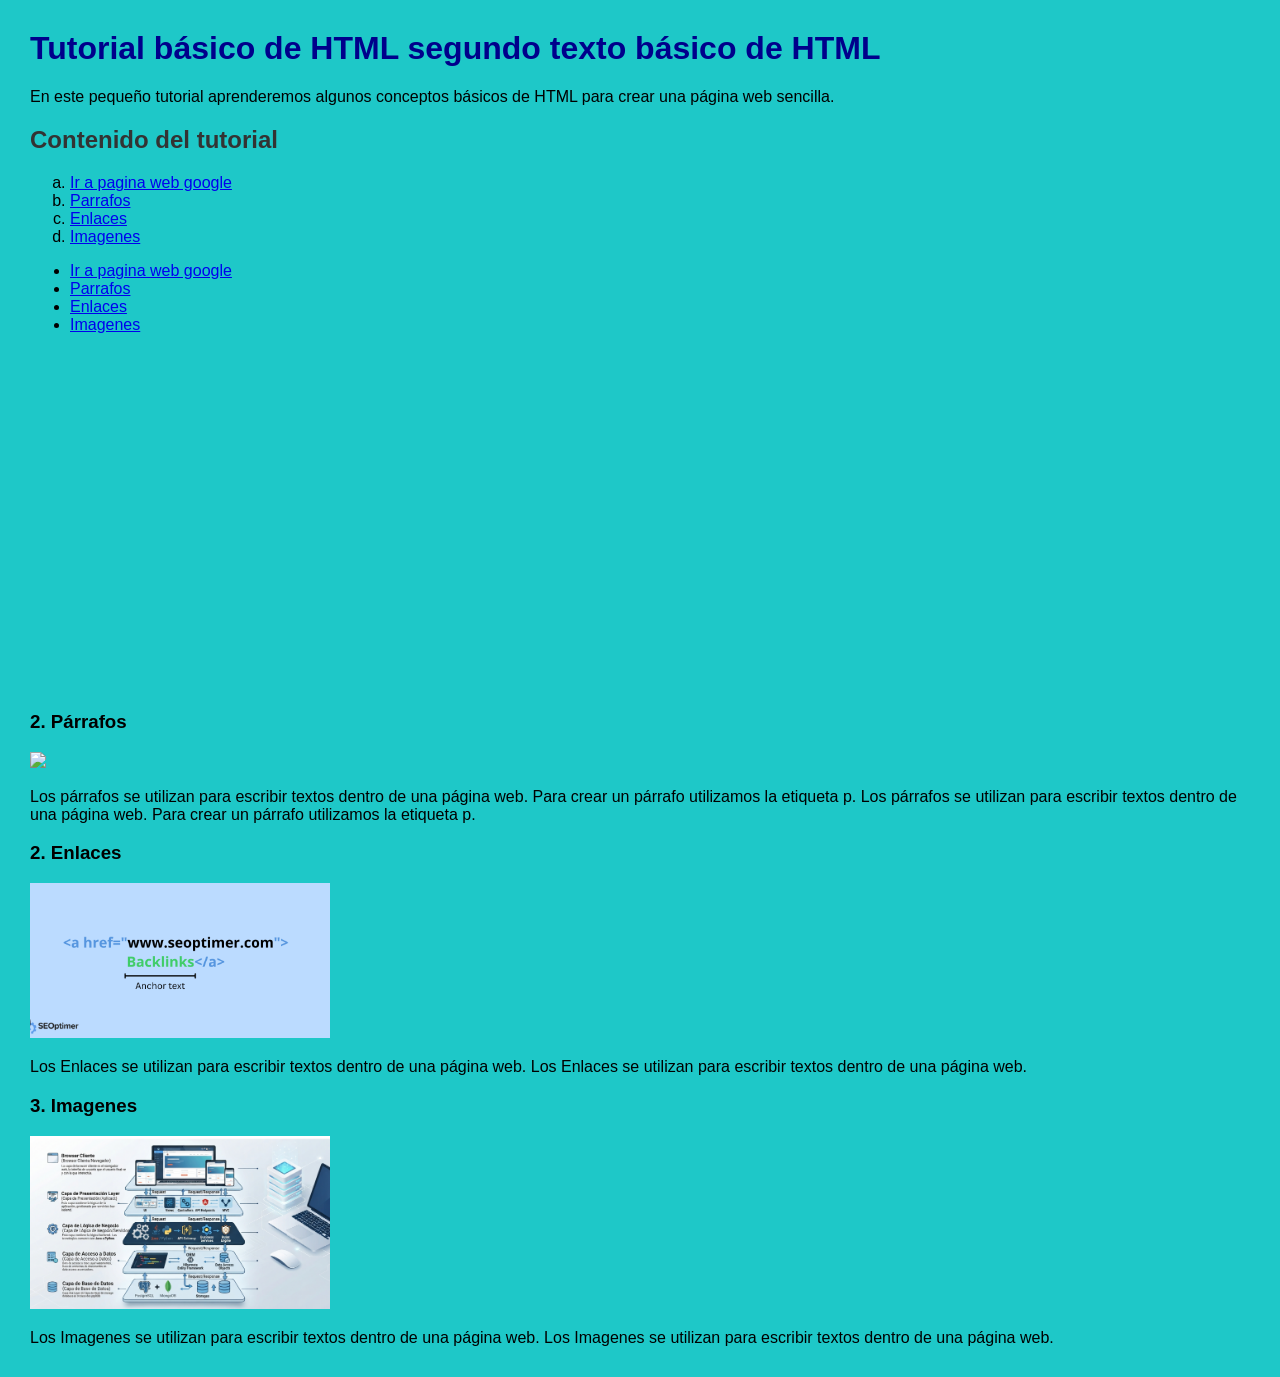
==== index.html @ af593b16 "commit inicial de proyecto" ====
<!DOCTYPE html>
<html lang="es">
<head>
    <meta charset="UTF-8">
    <meta name="description" content="Sitio web dedicado a la venta de tecnologia">
    <meta name="keywords" content="tecnologia, teclados, mouse, logitech, microsoft, apple">
    <meta name="viewport" content="width=device-width, initial-scale=1.0">
    <link rel="stylesheet" href="css/styles.css">
 
</head>

    <body>

        <h1>Tutorial básico de HTML segundo texto básico de HTML</h1>
        <p>
            En este pequeño tutorial aprenderemos algunos conceptos básicos
            de HTML para crear una página web sencilla.
        </p>

    <h2>Contenido del tutorial</h2>

    <ol>
        <li> <a href="http://www.google.com" > Ir a pagina web google </a>  </li>
        <li> <a href="parrafos.html" > Parrafos </a>  </li>
        <li> <a href="#enl" > Enlaces </a>  </li>
        <li> <a href="#image" > Imagenes</a>  </li>
    </ol>

    <ul>
        <li> <a href="http://www.google.com" > Ir a pagina web google </a>  </li>
        <li> <a href="parrafos.html" > Parrafos </a>  </li>
        <li> <a href="#enl" > Enlaces </a>  </li>
        <li> <a href="#image" > Imagenes</a>  </li>
    </ul>


   <p><br><br><br><br><br><br><br><br><br><br><br><br><br><br><br><br><br><br><br></p>
    <h3 id="45">2. Párrafos</h3>
    <img src="https://www.unir.net/wp-content/uploads/2025/05/Que-es-CSS-y-como-funciona-en-el-desarrollo-web2.webp" width="60%">
    <p>
        Los párrafos se utilizan para escribir textos dentro de una
        página web. Para crear un párrafo utilizamos la etiqueta p.
        Los párrafos se utilizan para escribir textos dentro de una
        página web. Para crear un párrafo utilizamos la etiqueta p.
    </p>

    <h3 id="enl">2. Enlaces</h3>
    <img src="images/enlaces.png" width="60%">
    <p>
        Los Enlaces se utilizan para escribir textos dentro de una
        página web.
        Los Enlaces se utilizan para escribir textos dentro de una
        página web. 
    </p>

    <h3 id="image">3. Imagenes</h3>
    <img src="images/imagenes.png" width="60%" alt="APLICACIONES POR CAPAS" title="ESTA ES LA DESCRIPCION DE ESTA IMAGEN">
    <p>
        Los Imagenes se utilizan para escribir textos dentro de una
        página web.
        Los Imagenes se utilizan para escribir textos dentro de una
        página web. 
    </p>

    
 

    </body>
</html>
---- css/styles.css ----
body {
    font-family:Verdana, Geneva, Tahoma, sans-serif;
    background-color:rgb(30, 200, 200);
    margin: 30px;
}

h1 {
    color: darkblue;
}

h2 {
    color: #333333;
}

p {
    font-size: 16px;
}

img {
    width: 300px;
}

 

a:hover {
    color: rgb(85, 255, 0);
}

ol {
    list-style-type:lower-alpha;
}

ul {
    

}
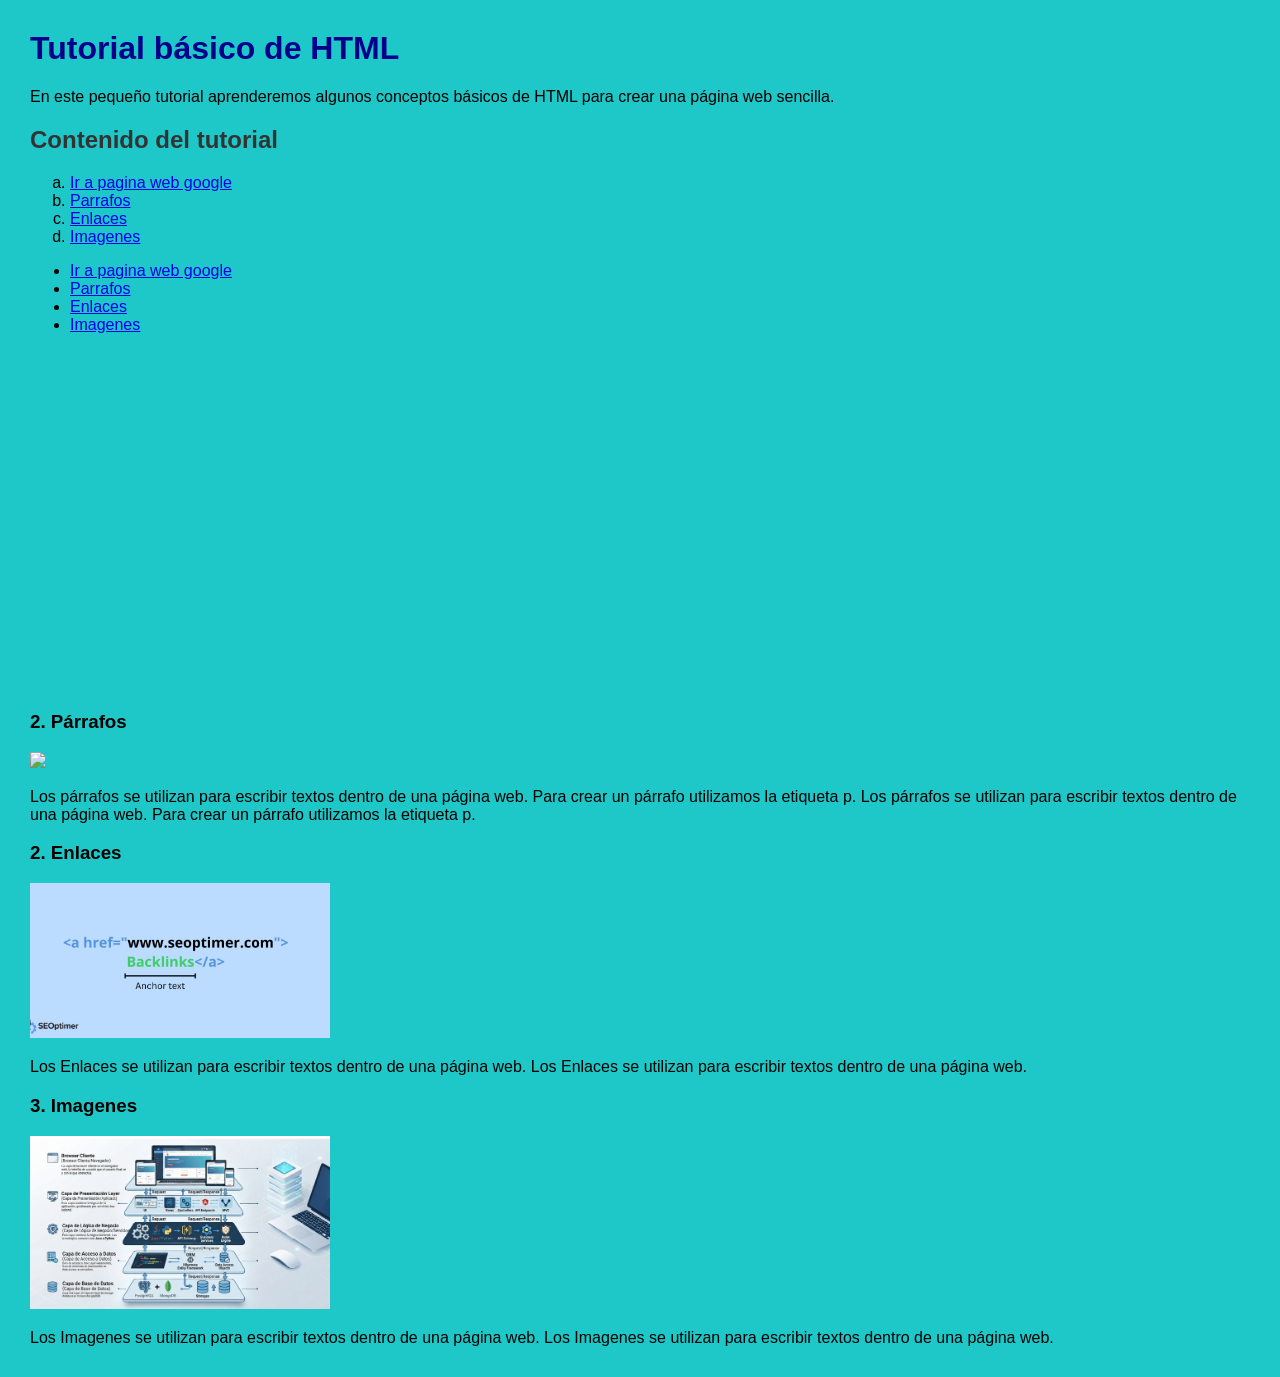
==== commit 0fb45bb1: "Segunda modificacion" ====
--- a/index.html
+++ b/index.html
@@ -11,7 +11,7 @@
 
     <body>
 
-        <h1>Tutorial básico de HTML segundo texto básico de HTML</h1>
+        <h1>Tutorial básico de HTML</h1>
         <p>
             En este pequeño tutorial aprenderemos algunos conceptos básicos
             de HTML para crear una página web sencilla.
